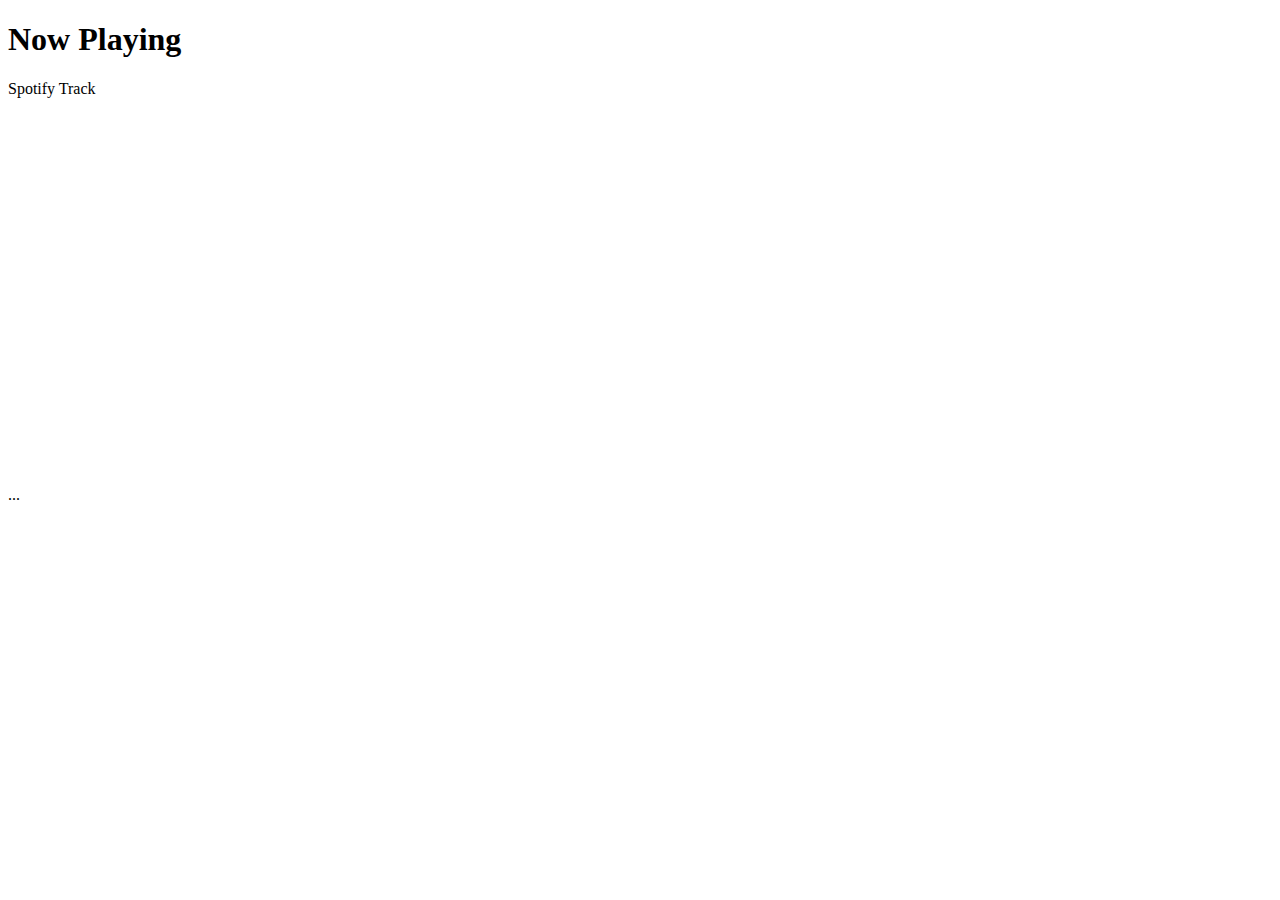
==== song.html @ f441d3c6 "PLEASE" ====
<!DOCTYPE html>
<html lang="en">
<head>
  <meta charset="UTF-8" />
  <meta name="viewport" content="width=device-width, initial-scale=1.0" />
  <title>Song Page</title>
</head>
<body>
  <div class="page">
    <header>
      <h1>Now Playing</h1>
    </header>

    <main>
      <p>Spotify Track</p>
      
      <!-- Placeholder for the embedded track -->
      <div id="spotify-embed"></div>

    </main>

    <footer>
      <p> ... </p>
    </footer>
  </div>

  <script>
    // Get the song ID from the URL query parameter
    const urlParams = new URLSearchParams(window.location.search);
    const songID = urlParams.get('song');  // e.g., "7qiZfU4dY1lWllzX7mPBI3"

    // Create the embed URL for Spotify using the song ID
    const embedUrl = `https://open.spotify.com/embed/track/${songID}?utm_source=generator`;

    // Embed the iframe in the page
    const spotifyEmbedDiv = document.getElementById("spotify-embed");
    spotifyEmbedDiv.innerHTML = `
      <iframe style="border-radius:12px" src="${embedUrl}" width="100%" height="352" frameborder="0" allow="autoplay; clipboard-write; encrypted-media; fullscreen; picture-in-picture" loading="lazy"></iframe>
    `;
  </script>
</body>
</html>
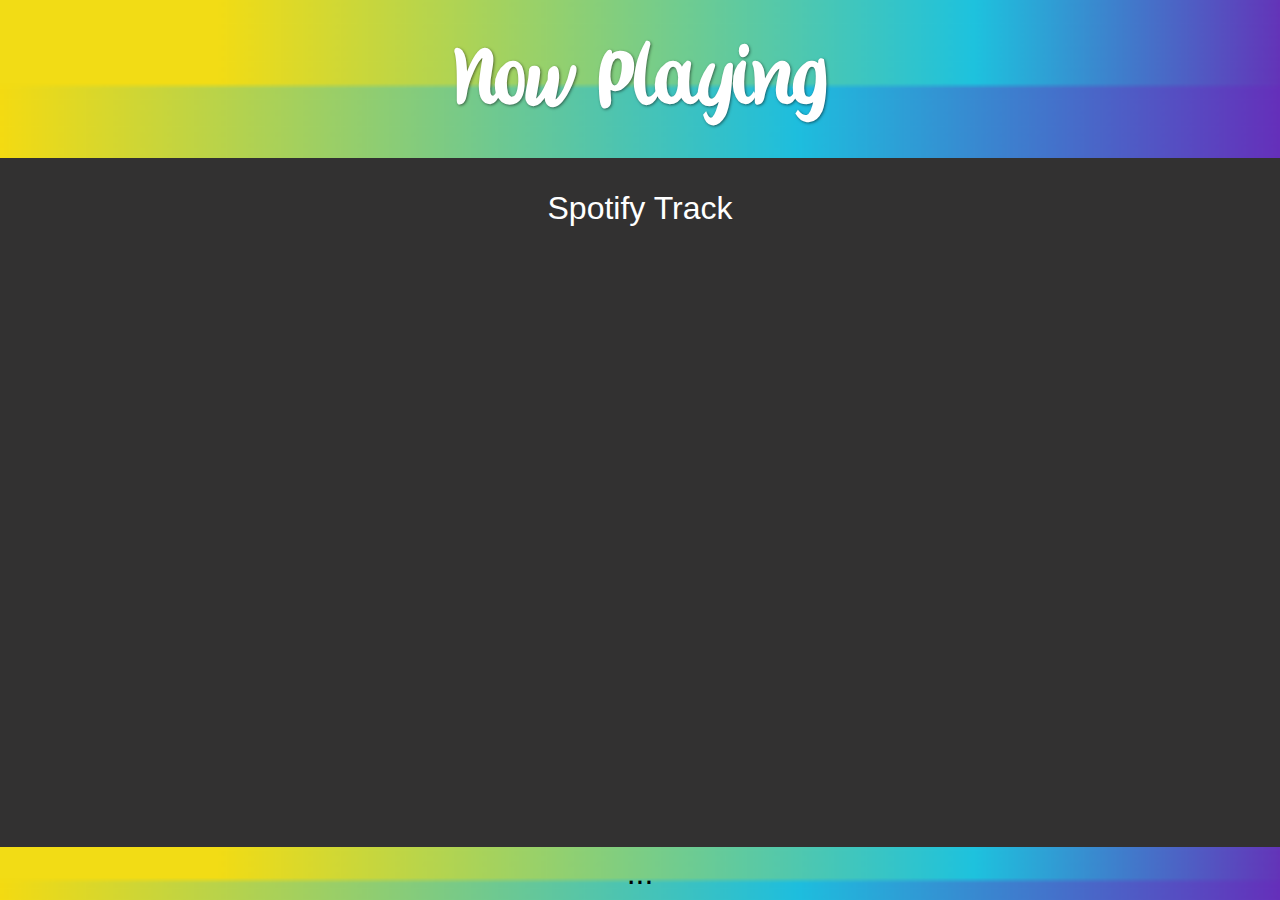
==== commit 3c225dcb: "PLEAS" ====
--- a/song.html
+++ b/song.html
@@ -4,6 +4,7 @@
   <meta charset="UTF-8" />
   <meta name="viewport" content="width=device-width, initial-scale=1.0" />
   <title>Song Page</title>
+  <link rel="stylesheet" href="style.css" />
 </head>
 <body>
   <div class="page">
--- a/style.css
+++ b/style.css
@@ -0,0 +1,78 @@
+@font-face {
+  font-family: 'EurovisionChoir';
+  src: url('fonts/EurovisionChoir2017-v7YZ.ttf') format('truetype');
+  font-display: swap;
+}
+
+html, body {
+  height: 100%;
+  margin: 0;
+  padding: 0;
+}
+
+.page {
+  display: flex;
+  flex-direction: column;
+  min-height: 100vh;
+}
+
+body {
+  font-family: Arial, sans-serif;
+  background-color: #323131;
+  text-align: center;
+  color: #ffffff;
+}
+
+h1 {
+  font-family: 'EurovisionChoir', sans-serif;
+  font-size: 75px;
+  margin: 0;
+
+  text-shadow: 1px 1px 3px rgba(0, 0, 0, 0.5);
+}
+
+p {
+  font-size: 32px;
+  margin: 0;
+}
+
+header {
+  background-image: url('images/banner.png');
+  background-size: cover;
+  background-position: center;
+  color: rgb(255, 255, 255);
+  padding: 2rem 2rem;
+}
+
+main {
+  flex: 1;
+  padding: 2rem;
+}
+
+footer {
+  background-image: url('images/banner.png');
+  background-size: cover;
+  background-position: center;
+  color: rgb(0, 0, 0);
+  padding: 0.5rem;
+}
+input {
+  padding: 10px;
+  font-size: 18px;
+  margin: 1rem;
+  width: 300px;
+  border-radius: 6px;
+  border: none;
+}
+
+.song {
+  margin: 1rem auto;
+  max-width: 500px;
+  border-bottom: 1px solid #444;
+  padding-bottom: 1rem;
+}
+
+img {
+  width: 100px;
+  border-radius: 8px;
+}
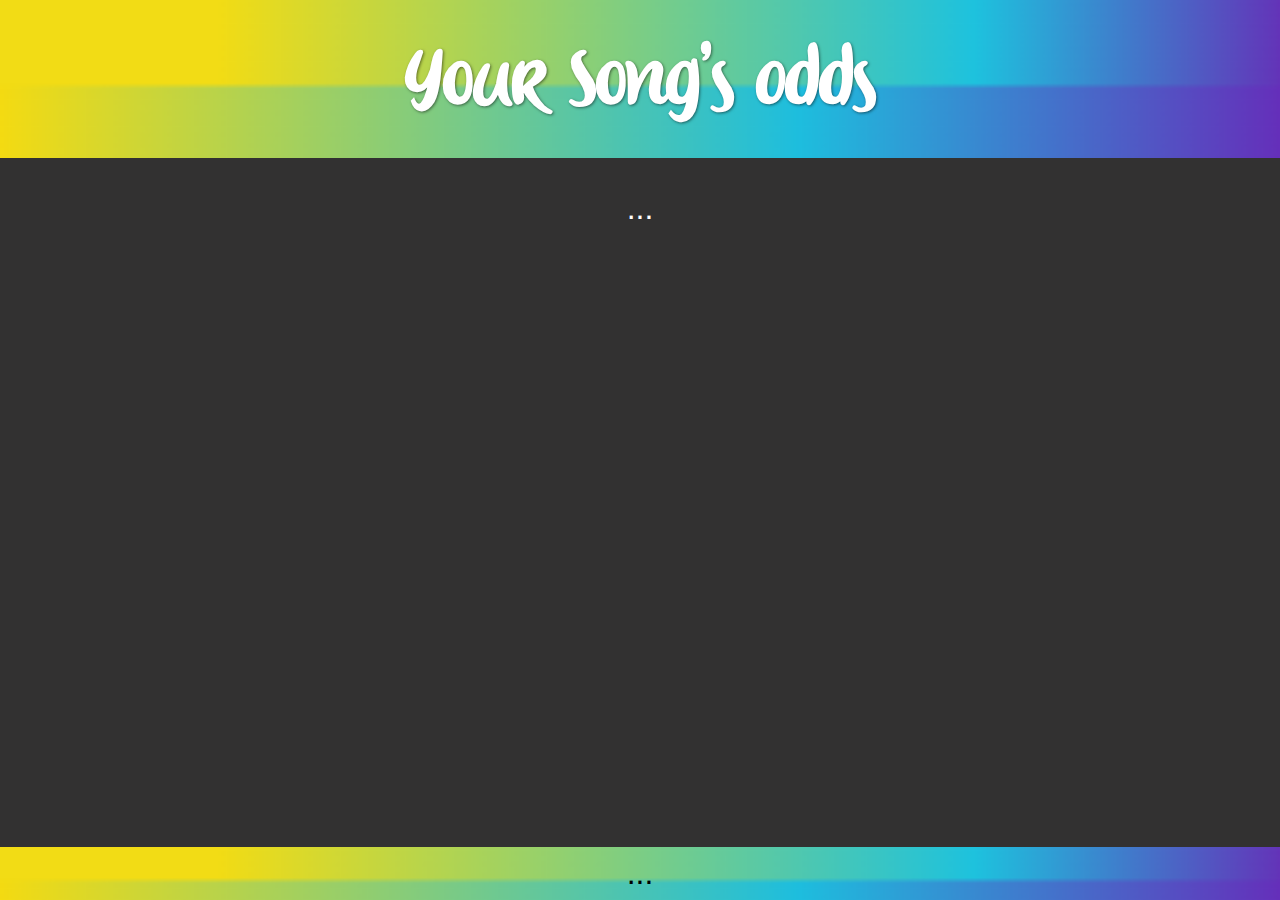
==== commit 9c85079a: "PLE" ====
--- a/song.html
+++ b/song.html
@@ -9,11 +9,11 @@
 <body>
   <div class="page">
     <header>
-      <h1>Now Playing</h1>
+      <h1>Your Song's Odds <h1>
     </header>
 
     <main>
-      <p>Spotify Track</p>
+      <p>...<p>
       
       <!-- Placeholder for the embedded track -->
       <div id="spotify-embed"></div>
@@ -31,13 +31,13 @@
     const songID = urlParams.get('song');  // e.g., "7qiZfU4dY1lWllzX7mPBI3"
 
     // Create the embed URL for Spotify using the song ID
-    const embedUrl = `https://open.spotify.com/embed/track/${songID}?utm_source=generator`;
+    const embedUrl = https://open.spotify.com/embed/track/${songID}?utm_source=generator;
 
     // Embed the iframe in the page
     const spotifyEmbedDiv = document.getElementById("spotify-embed");
-    spotifyEmbedDiv.innerHTML = `
-      <iframe style="border-radius:12px" src="${embedUrl}" width="100%" height="352" frameborder="0" allow="autoplay; clipboard-write; encrypted-media; fullscreen; picture-in-picture" loading="lazy"></iframe>
-    `;
+    spotifyEmbedDiv.innerHTML = 
+      <iframe style="border-radius:12px" src="${embedUrl}" width="100%" height="200" frameborder="0" allow="autoplay; clipboard-write; encrypted-media; fullscreen; picture-in-picture" loading="lazy"></iframe>
+    ;
   </script>
 </body>
-</html>
+</html>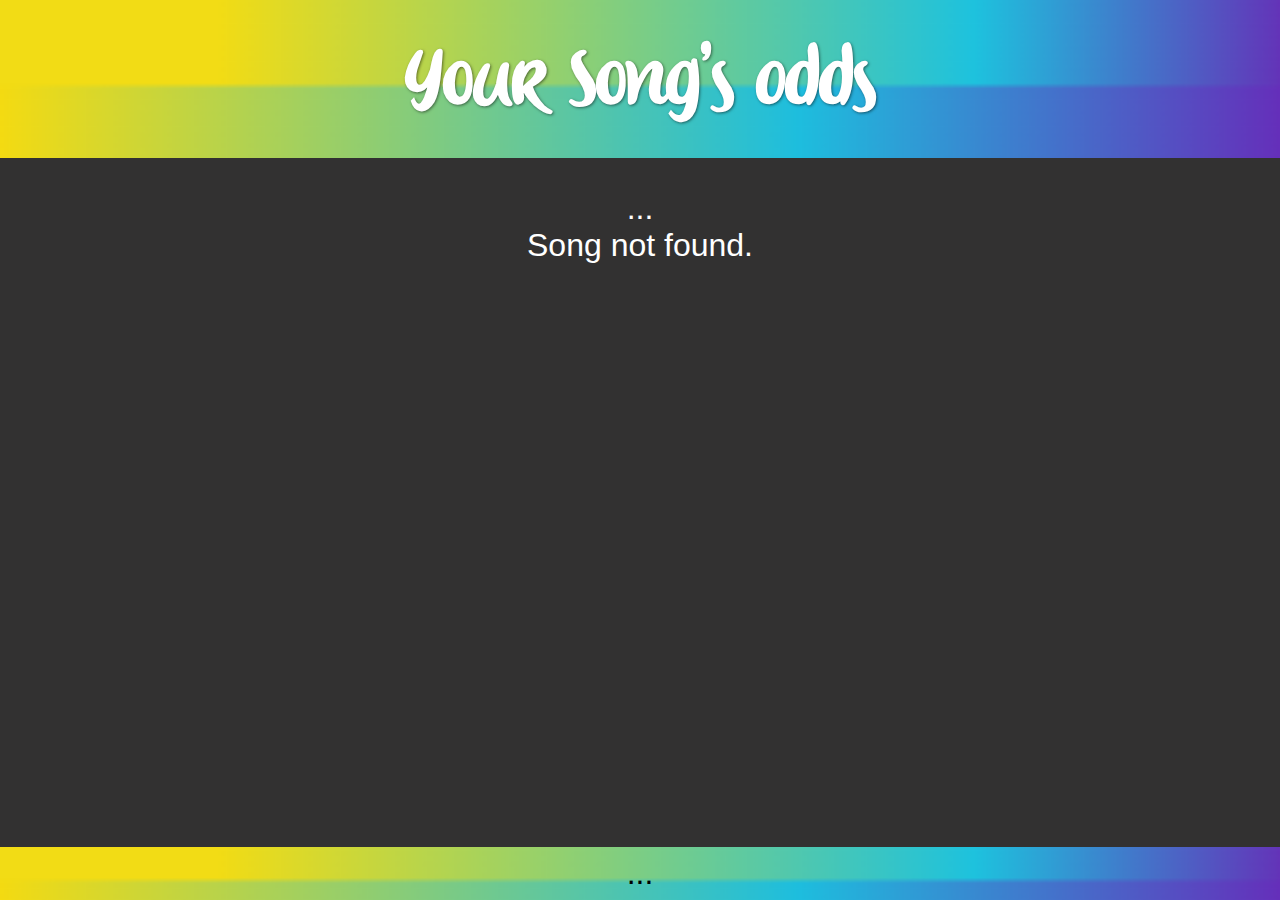
==== commit 30c5b8bc: "P" ====
--- a/song.html
+++ b/song.html
@@ -9,11 +9,11 @@
 <body>
   <div class="page">
     <header>
-      <h1>Your Song's Odds <h1>
+      <h1>Your Song's Odds</h1>
     </header>
 
     <main>
-      <p>...<p>
+      <p>...</p>
       
       <!-- Placeholder for the embedded track -->
       <div id="spotify-embed"></div>
@@ -30,14 +30,21 @@
     const urlParams = new URLSearchParams(window.location.search);
     const songID = urlParams.get('song');  // e.g., "7qiZfU4dY1lWllzX7mPBI3"
 
-    // Create the embed URL for Spotify using the song ID
-    const embedUrl = https://open.spotify.com/embed/track/${songID}?utm_source=generator;
+    // Ensure that the song ID is valid before proceeding
+    if (songID) {
+      // Create the embed URL for Spotify using the song ID
+      const embedUrl = `https://open.spotify.com/embed/track/${songID}?utm_source=generator`;
 
-    // Embed the iframe in the page
-    const spotifyEmbedDiv = document.getElementById("spotify-embed");
-    spotifyEmbedDiv.innerHTML = 
-      <iframe style="border-radius:12px" src="${embedUrl}" width="100%" height="200" frameborder="0" allow="autoplay; clipboard-write; encrypted-media; fullscreen; picture-in-picture" loading="lazy"></iframe>
-    ;
+      // Embed the iframe in the page
+      const spotifyEmbedDiv = document.getElementById("spotify-embed");
+      spotifyEmbedDiv.innerHTML = `
+        <iframe style="border-radius:12px" src="${embedUrl}" width="300" height="80" frameborder="0" allow="autoplay; clipboard-write; encrypted-media; fullscreen; picture-in-picture" loading="lazy"></iframe>
+      `;
+    } else {
+      // Show a message if no song ID was provided
+      const spotifyEmbedDiv = document.getElementById("spotify-embed");
+      spotifyEmbedDiv.innerHTML = "<p>Song not found.</p>";
+    }
   </script>
 </body>
 </html>